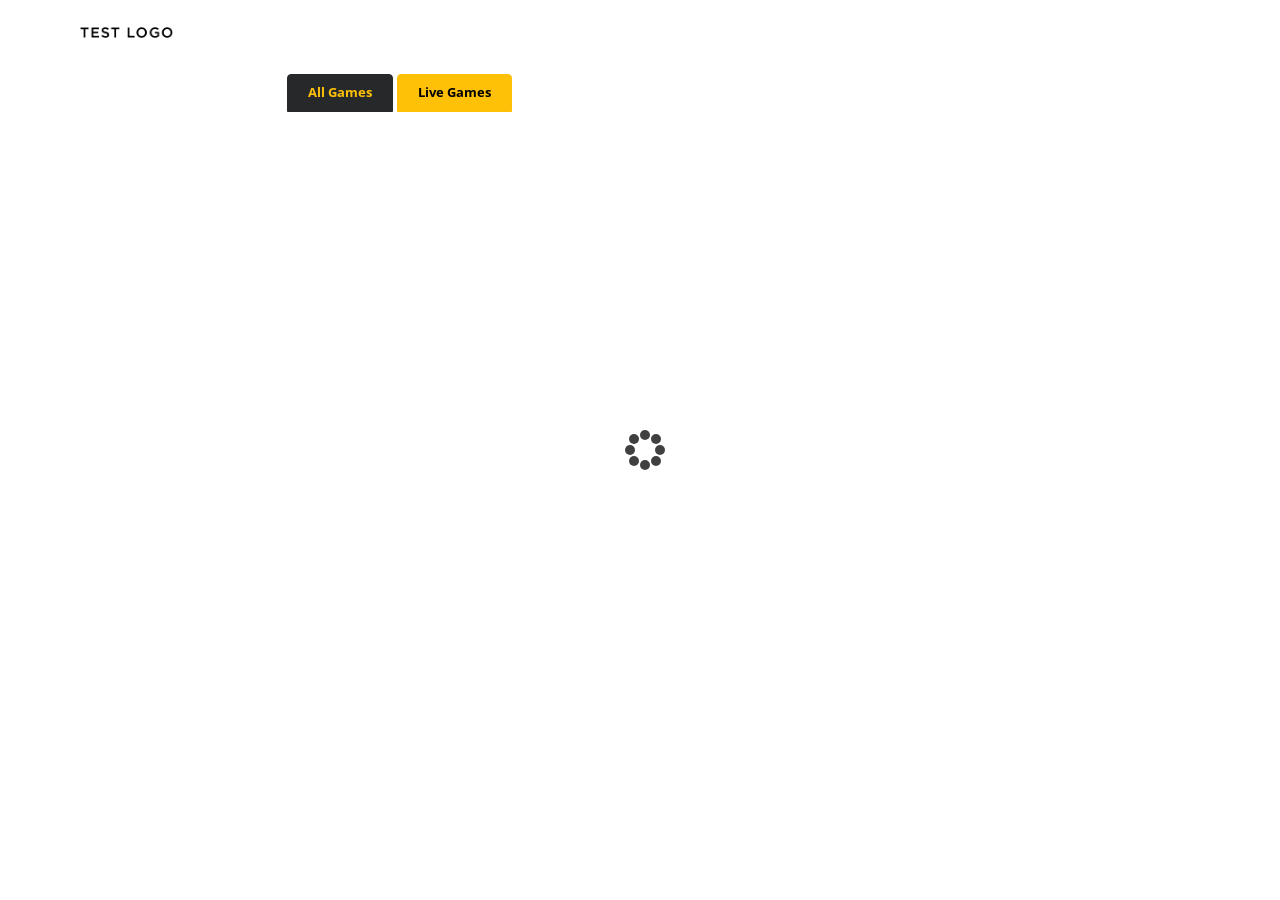
==== widget_33793-1/index.html @ 89d31ba0 "Add files via upload" ====
<!DOCTYPE html>
<html>
<head>
	<!-- Required meta tags -->
	<meta charset="utf-8">
	<meta name="viewport" content="width=device-width, initial-scale=1, shrink-to-fit=no">

	<title>Coming Soon ...</title>
	<link rel="shortcut icon" type="image/png" href="favicon-32x32.png"/>
	<link rel="stylesheet" type="text/css" href="main-style.css">
	<link rel="stylesheet" type="text/css" href="widgetCountries.css">
	<script src="jquery.js"></script>
	<script src="jqueryGlobals.js"></script>
    <script src="jquery.widgetCountries.js" type="text/javascript"></script>
</head>
<!-- Header menu display -->
<body class="headerMenuDisplay">
<header>
	<div class="container">
		<div class="mainPageHeader">
			<a href="index.html">
				<img class="logo-img-size-index" src="img/Logo-Test.png" alt="Website Logo">
			</a>
			<p class="switchButton"><span></span></p>
		</div>
	</div>
</header>
<div class="container container-with-errors">
	<section id="widgetCountries"></section>
	<section id="widgetLeague"></section>
	<section id="widgetLiveScore"></section>
</div>
</body>
<script type="text/javascript">

	$(document).ready(function() {
	    $('#widgetCountries').widgetCountries({
	        widgetLeagueLocation: '#widgetLeague',
	        widgetLiveScoreLocation: '#widgetLiveScore',
	        widgetWidth: '19%',
	        preferentialLeagues: [1, 3, 4, 28, 302, 244, 207, 175, 168, 152]
	    });

	    var windowWidthSize = $(window).width();

	    if (windowWidthSize < 769) {
	        $('.logo-img-size-index').hide();
	        $('.switchButton').css('margin', '0 auto');
	        $('.mainPageHeader').css('margin', '0');
	        $('.mainPageHeader').hide();
	    }
	    $('.switchButton').click(function() {
	        if ($('.widgetLeague').length) {
	            $('.widgetLiveScore').toggle();
	            $('.callendar-select-for-mobile').toggle();
	            $('.widgetLeague').toggle();
	            if ($('.widgetLeague').is(":visible")) {
	                $('.switchButton').html('Back to Live Score');
	            } else {
	                $('.switchButton').html('Back to League Details');
	            }
	        }
	    });

	});

</script>
</html>
---- widget_33793-1/main-style.css ----
.container {
    width: 100%;
    margin-right: auto;
    margin-left: auto;
    display: flex;
}
@import 'https://fonts.googleapis.com/css?family=Open+Sans:400,700&display=swap';
header {
    font-family: open sans;
}
@media (min-width: 1201px) {
    .container {
        max-width: 1140px;
    }
}
@media (min-width: 993px) and (max-width: 1200px) {
    .container {
        max-width: 960px;
    }
}
@media (min-width: 769px) and (max-width: 992px) {
    .container {
        max-width: 100%;
    }
}
@media (min-width: 577px) and (max-width: 768px) {
    .container {
        max-width: 100%;
    }
}
@media (max-width: 576px) {
    .container {
        max-width: 100%;
    }
}
.mainPageHeader {
    display: flex;
    justify-content: space-between;
    align-items: center;
    width: 100%;
    margin-bottom: 8px;
}
.logo-img-size-index {
    max-width: 100%;
    height: 45px;
}
.mainPageHeader .switchButton {
    padding: 1em 0em 1em 1em;
    margin: 0;
    text-decoration: underline;
    min-height: 22px;
}
.mainPageHeader .switchButton:hover {
    cursor: pointer;
}
@media (max-width: 768px) {
    .mainPageHeader {
        display: inline-block;
        text-align: right;
    }
    .callendar-select-for-mobile {
        color: black;
        background-color: #ffc107;
        display: inline-flex;
        border-color: #ffc107;
        box-sizing: border-box;
        margin: 0 1.25rem 0 0;
        padding: .5rem 1.25rem;
        font-weight: bold;
        border-top-left-radius: .25rem;
        border-top-right-radius: .25rem;
    }
    option:checked {
        color: #ffc107;
        background-color: black;
    }
}
---- widget_33793-1/widgetCountries.css ----
@import 'https://fonts.googleapis.com/css?family=Open+Sans:400,700&display=swap';
 .widgetCountries {
	padding-right: 0.25rem;
	font-size: 13px;
	font-family: open sans;
}
.widgetCountries .first-list-countryes {
	display: none;
}
.active-list-of {
	visibility: hidden;
	height: 0;
}
@media (max-width: 768px) {
	.widgetCountries {
		padding-right: 0;
		min-width: 100%;
	}
}
.widgetCountriesHr {
	border: 0;
	height: 1px;
	background-image: -webkit-linear-gradient(left, #ffc107, #ffc107, #f0f0f0, #f0f0f0);
	background-image: -moz-linear-gradient(left, #ffc107, #ffc107, #f0f0f0, #f0f0f0);
	background-image: -ms-linear-gradient(left, #ffc107, #ffc107, #f0f0f0, #f0f0f0);
	background-image: -o-linear-gradient(left, #ffc107, #ffc107, #f0f0f0, #f0f0f0);
}
.widgetCountries-inside-ul {
	list-style-type: none;
	padding-left: 1.25rem;
	padding-right: 1.25rem;
}
.widgetCountries p::-moz-selection {
	background: transparent;
}
.widgetCountries p::selection {
	background: transparent;
}
.widgetCountries a::-moz-selection {
	background: transparent;
}
.widgetCountries a::selection {
	background: transparent;
}
.widgetCountries p:hover {
	cursor: pointer;
}
.widgetCountries .countryListDisplays:hover {
	cursor: pointer;
}
.first-list-countryes p:hover {
	cursor: initial;
}
.first-list-countryes .countryListDisplays:hover {
	cursor: initial;
}
.widgetCountries-inside-ul li:hover {
	cursor: pointer;
}
.widgetCountries-list-group-item p {
	margin: 0;
	padding: .75rem 1.25rem .75rem .75rem;
	font-weight: bold;
}
.widgetCountries-inside-ul {
	display: none;
	background-color: #f1f1f1;
	margin: 0;
	padding-top: 0;
	padding-bottom: 0;
	border-top: 0px solid transparent;
}
.widgetCountries {
	margin: 0;
	font-weight: 400;
	line-height: 1.5;
	color: #212529;
	text-align: left;
	background-color: #fff;
	box-sizing: border-box;
}
.widgetCountries #countriesTitle {
	position: relative;
	display: block;
	margin-bottom: -1px;
	background-color: #f1f1f1;
	border: 1px solid rgba(0, 0, 0, .125);
	width: 100%;
	color: #495057;
	text-align: inherit;
	box-sizing: border-box;
	z-index: 2;
	color: black;
	background-color: #ffc107;
	border-color: #ffc107;
	box-sizing: border-box;
	padding: 0.75rem 1.25rem;
	margin-bottom: 0.25rem;
	margin-top: 0;
	border-radius: .25rem;
}
.widgetCountries-list-group-item {
	position: relative;
	display: block;
	margin-bottom: -1px;
	background-color: #f1f1f1;
	border: 1px solid rgba(0, 0, 0, .125);
	width: 100%;
	color: #495057;
	text-align: inherit;
	box-sizing: border-box;
}
.widgetCountries-list-group-item.widgetCountries-active {
	z-index: 2;
	color: black;
	background-color: #ffc107;
	border-color: #ffc107;
	box-sizing: border-box;
}
.widgetCountries-list-group-item.widgetCountries-active:focus,
.widgetCountries-list-group-item.widgetCountries-active:hover {
	z-index: 2;
	color: black;
	background-color: #ffc107;
	border-color: #ffc107;
	box-sizing: border-box;
}
.widgetCountries-list-group-item:first-child {
	border-top-left-radius: .25rem;
	border-top-right-radius: .25rem;
	box-sizing: border-box;
}
.widgetCountries-list-group-item:active {
	color: #212529;
	background-color: #e9ecef;
	box-sizing: border-box;
}
.widgetCountries-list-group-item:focus,
.widgetCountries-list-group-item:hover {
	z-index: 1;
	color: #495057;
	text-decoration: none;
	background-color: #f8f9fa;
	box-sizing: border-box;
}
/* Absolute Center Spinner */

.loading {
	position: fixed;
	z-index: 999;
	height: 2em;
	width: 2em;
	overflow: visible;
	margin: auto;
	top: 0;
	left: 0;
	bottom: 0;
	right: 0;
}
/* Transparent Overlay */

.loading:before {
	content: '';
	display: block;
	position: fixed;
	top: 0;
	left: 0;
	width: 100%;
	height: 100%;
}

.loading:not(:required) {
	/* hide "loading..." text */
	font: 0/0 a;
	color: transparent;
	text-shadow: none;
	background-color: transparent;
	border: 0;
}
.loading:not(:required):after {
	content: '';
	display: block;
	font-size: 10px;
	width: 1em;
	height: 1em;
	margin-top: -0.5em;
	-webkit-animation: spinner 1500ms infinite linear;
	-moz-animation: spinner 1500ms infinite linear;
	-ms-animation: spinner 1500ms infinite linear;
	-o-animation: spinner 1500ms infinite linear;
	animation: spinner 1500ms infinite linear;
	border-radius: 0.5em;
	-webkit-box-shadow: rgba(0, 0, 0, 0.75) 1.5em 0 0 0, rgba(0, 0, 0, 0.75) 1.1em 1.1em 0 0, rgba(0, 0, 0, 0.75) 0 1.5em 0 0, rgba(0, 0, 0, 0.75) -1.1em 1.1em 0 0, rgba(0, 0, 0, 0.5) -1.5em 0 0 0, rgba(0, 0, 0, 0.5) -1.1em -1.1em 0 0, rgba(0, 0, 0, 0.75) 0 -1.5em 0 0, rgba(0, 0, 0, 0.75) 1.1em -1.1em 0 0;
	box-shadow: rgba(0, 0, 0, 0.75) 1.5em 0 0 0, rgba(0, 0, 0, 0.75) 1.1em 1.1em 0 0, rgba(0, 0, 0, 0.75) 0 1.5em 0 0, rgba(0, 0, 0, 0.75) -1.1em 1.1em 0 0, rgba(0, 0, 0, 0.75) -1.5em 0 0 0, rgba(0, 0, 0, 0.75) -1.1em -1.1em 0 0, rgba(0, 0, 0, 0.75) 0 -1.5em 0 0, rgba(0, 0, 0, 0.75) 1.1em -1.1em 0 0;
}
/* Animation */

@-webkit-keyframes spinner {
	0% {
		-webkit-transform: rotate(0deg);
		-moz-transform: rotate(0deg);
		-ms-transform: rotate(0deg);
		-o-transform: rotate(0deg);
		transform: rotate(0deg);
	}
	100% {
		-webkit-transform: rotate(360deg);
		-moz-transform: rotate(360deg);
		-ms-transform: rotate(360deg);
		-o-transform: rotate(360deg);
		transform: rotate(360deg);
	}
}
@-moz-keyframes spinner {
	0% {
		-webkit-transform: rotate(0deg);
		-moz-transform: rotate(0deg);
		-ms-transform: rotate(0deg);
		-o-transform: rotate(0deg);
		transform: rotate(0deg);
	}
	100% {
		-webkit-transform: rotate(360deg);
		-moz-transform: rotate(360deg);
		-ms-transform: rotate(360deg);
		-o-transform: rotate(360deg);
		transform: rotate(360deg);
	}
}
@-o-keyframes spinner {
	0% {
		-webkit-transform: rotate(0deg);
		-moz-transform: rotate(0deg);
		-ms-transform: rotate(0deg);
		-o-transform: rotate(0deg);
		transform: rotate(0deg);
	}
	100% {
		-webkit-transform: rotate(360deg);
		-moz-transform: rotate(360deg);
		-ms-transform: rotate(360deg);
		-o-transform: rotate(360deg);
		transform: rotate(360deg);
	}
}
@keyframes spinner {
	0% {
		-webkit-transform: rotate(0deg);
		-moz-transform: rotate(0deg);
		-ms-transform: rotate(0deg);
		-o-transform: rotate(0deg);
		transform: rotate(0deg);
	}
	100% {
		-webkit-transform: rotate(360deg);
		-moz-transform: rotate(360deg);
		-ms-transform: rotate(360deg);
		-o-transform: rotate(360deg);
		transform: rotate(360deg);
	}
}
/* Absolute Center Spinner */

.loading2 {
	position: absolute;
	z-index: 999;
	height: 2em;
	width: 2em;
	overflow: visible;
	margin: auto;
	top: 0;
	margin-top: 1.5rem;
	margin-right: 1.8rem;
	right: 0;
}
/* Transparent Overlay */

.loading2:before {
	content: '';
	display: block;
	position: absolute;
	top: 0;
	left: 0;
	width: 100%;
	height: 100%;
	background-color: rgba(0, 0, 0, 0.3);
}
/* :not(:required) hides these rules from IE9 and below */

.loading2:not(:required) {
	/* hide "loading..." text */
	font: 0/0 a;
	color: transparent;
	text-shadow: none;
	background-color: transparent;
	border: 0;
}
.loading2:not(:required):after {
	content: '';
	display: block;
	font-size: 10px;
	width: 1em;
	height: 1em;
	margin-top: -0.5em;
	-webkit-animation: spinner 1500ms infinite linear;
	-moz-animation: spinner 1500ms infinite linear;
	-ms-animation: spinner 1500ms infinite linear;
	-o-animation: spinner 1500ms infinite linear;
	animation: spinner 1500ms infinite linear;
	border-radius: 0.5em;
	-webkit-box-shadow: rgba(0, 0, 0, 0.75) 1.5em 0 0 0, rgba(0, 0, 0, 0.75) 1.1em 1.1em 0 0, rgba(0, 0, 0, 0.75) 0 1.5em 0 0, rgba(0, 0, 0, 0.75) -1.1em 1.1em 0 0, rgba(0, 0, 0, 0.5) -1.5em 0 0 0, rgba(0, 0, 0, 0.5) -1.1em -1.1em 0 0, rgba(0, 0, 0, 0.75) 0 -1.5em 0 0, rgba(0, 0, 0, 0.75) 1.1em -1.1em 0 0;
	box-shadow: rgba(0, 0, 0, 0.75) 1.5em 0 0 0, rgba(0, 0, 0, 0.75) 1.1em 1.1em 0 0, rgba(0, 0, 0, 0.75) 0 1.5em 0 0, rgba(0, 0, 0, 0.75) -1.1em 1.1em 0 0, rgba(0, 0, 0, 0.75) -1.5em 0 0 0, rgba(0, 0, 0, 0.75) -1.1em -1.1em 0 0, rgba(0, 0, 0, 0.75) 0 -1.5em 0 0, rgba(0, 0, 0, 0.75) 1.1em -1.1em 0 0;
}
.first-list-countryes {
	position: relative;
	display: block;
	margin-bottom: -1px;
	background-color: #f1f1f1;
	border: 1px solid rgba(0, 0, 0, .125);
	width: 100%;
	color: #495057;
	text-align: inherit;
	box-sizing: border-box;
	z-index: 2;
	color: black;
	background-color: #ffc107;
	border-color: #ffc107;
	box-sizing: border-box;
	border-top-left-radius: .25rem;
	border-top-right-radius: .25rem;
	box-sizing: border-box;
	margin-bottom: 0.75rem;
}
.first-list-countryes p {
	margin: 0;
	padding: .75rem 1.25rem;
	font-weight: bold;
}
.first-list-countryes-inside-ul {
	background-color: #f1f1f1;
	margin: 0;
	padding-top: 0;
	padding-bottom: 0;
	border-top: 0px solid transparent;
	display: block;
	padding-top: 0.75rem;
	padding-bottom: 0.75rem;
	list-style-type: none;
	padding-left: 1.25rem;
	padding-right: 1.25rem;
}
.first-list-countryes-inside-ul a {
	cursor: pointer;
}
#page-nav {
	display: none;
	width: 100%;
	text-align: right;
}
/* Hide Hamburger */

#page-nav label,
#hamburger {
	display: none;
}
/* Menu Items */

#page-nav ul {
	text-align: center;
	list-style-type: none;
	margin: 0;
	padding: 10px 0;
}
#page-nav ul li {
	padding-left: 10px;
}
@media screen and (max-width: 768px) {
	#page-nav {
		display: block;
	}
	/* Show Hamburger */
	#page-nav label {
		display: inline-block;
		color: #ffc107;
		background: #27282a;
		font-style: normal;
		font-size: 1.2em;
		padding: 10px;
	}
	/* Toggle show/hide menu on checkbox click */
	#page-nav #country-list-mobile {
		display: none;
	}
	#page-nav input:checked ~ #country-list-mobile {
		display: block;
	}
}
#page-nav {
	margin-bottom: 10px;
}
/* CUSTOMIZE THE Scroll Up Button ------------------------------------------- */

.scroll-top {
	color: black;
	width: 40px;
	height: 40px;
	line-height: 40px;
	text-align: center;
	color: #333;
	background-color: #fff;
	text-align: center;
	position: fixed;
	right: 15px;
	bottom: 10px;
	z-index: 9999;
	cursor: pointer;
	border-radius: 50%;
	box-shadow: 0 2px 25px -3px #555;
}
.d-none-scroll {
	display: none;
}
.scroll-top-icon {
	font-size: 20px;
}
.nav-menu-content a {
	float: left;
}
.logo-img-size {
	max-width: 100%;
	height: 45px;
}
.countryLogo {
	height: 20px;
	padding-left: 30px;
	margin-left: 0.75rem;
	background-repeat: no-repeat;
	background-position: center;
	background-size: cover;
	filter: brightness(98%);
}
.countryListDisplays {
	display: flex;
	flex-flow: row nowrap;
	justify-content: center;
	align-items: center;
}
.countryLogo {
	-webkit-border-radius: 3px;
	-moz-border-radius: 3px;
	border-radius: 3px;
	display: flex;
	flex-flow: column nowrap;
}
.countryListDisplays p {
	flex: 1;
	display: flex;
	flex-flow: column nowrap;
}
.favoriteListStylePadding {
	margin-bottom: .75rem;
}

@media screen and (max-width: 450px) {
	.nav-menu-content {
		display: flex;
		justify-content: space-between;
		align-items: center;
	}
}
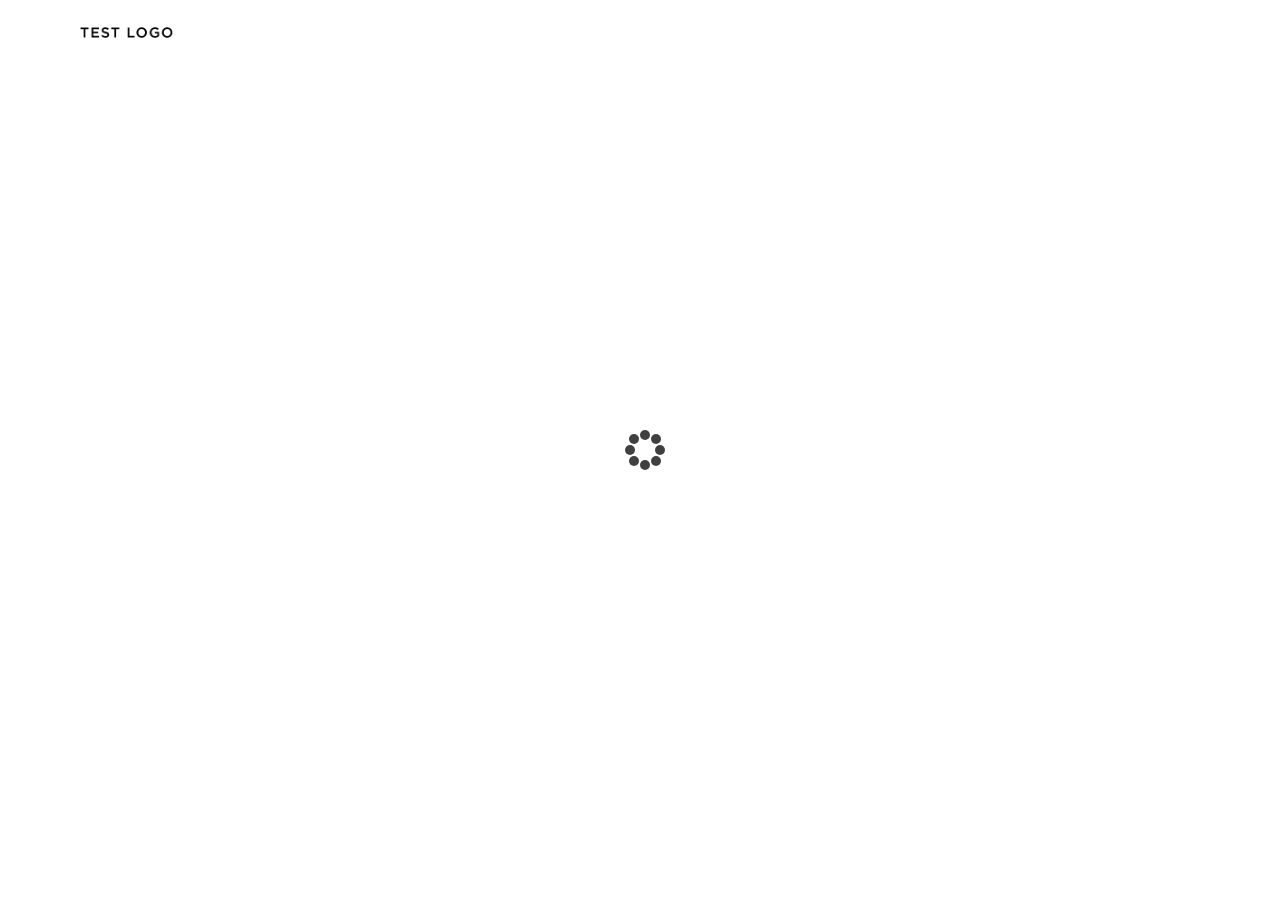
==== commit 440bffb1: "Update index.html" ====
--- a/widget_33793-1/index.html
+++ b/widget_33793-1/index.html
@@ -36,7 +36,7 @@
 	$(document).ready(function() {
 	    $('#widgetCountries').widgetCountries({
 	        widgetLeagueLocation: '#widgetLeague',
-	        widgetLiveScoreLocation: '#widgetLiveScore',
+	        widgetLiveScoreLocation: '#widgetLiv',
 	        widgetWidth: '19%',
 	        preferentialLeagues: [1, 3, 4, 28, 302, 244, 207, 175, 168, 152]
 	    });
